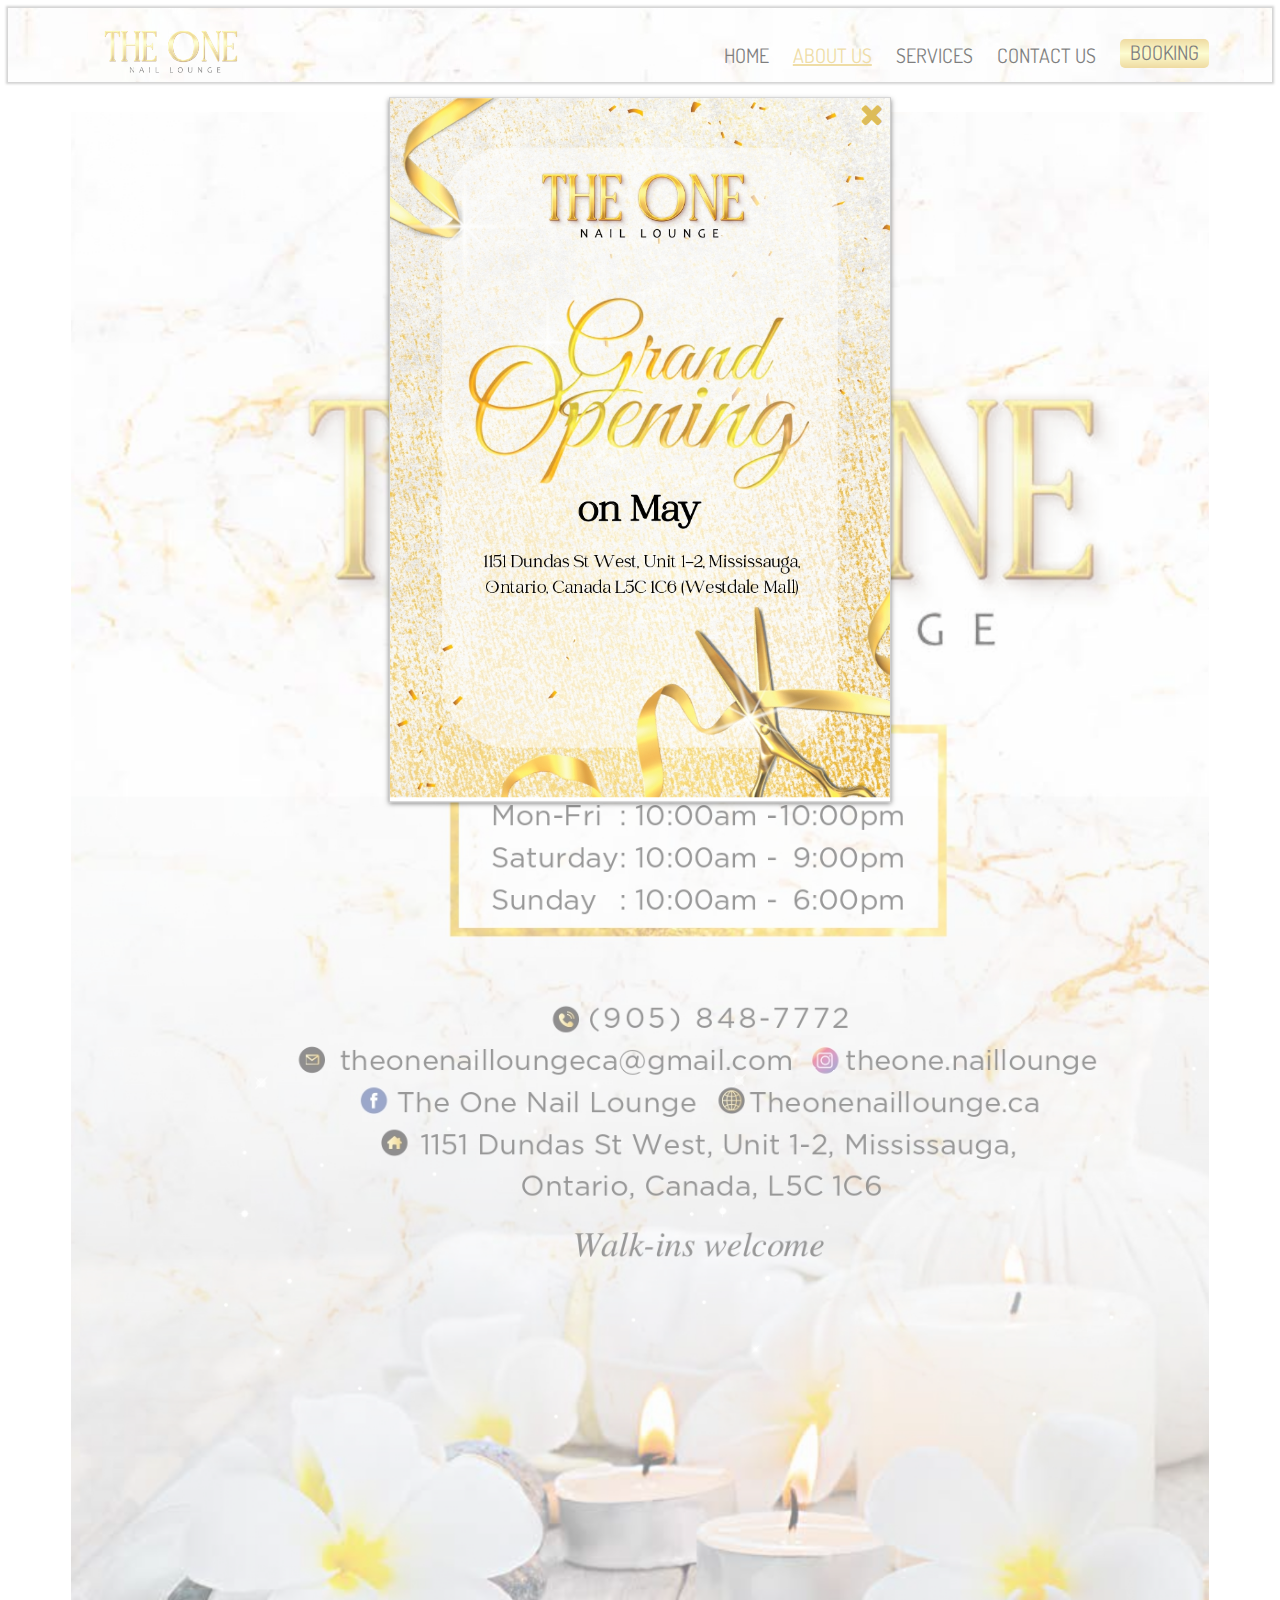
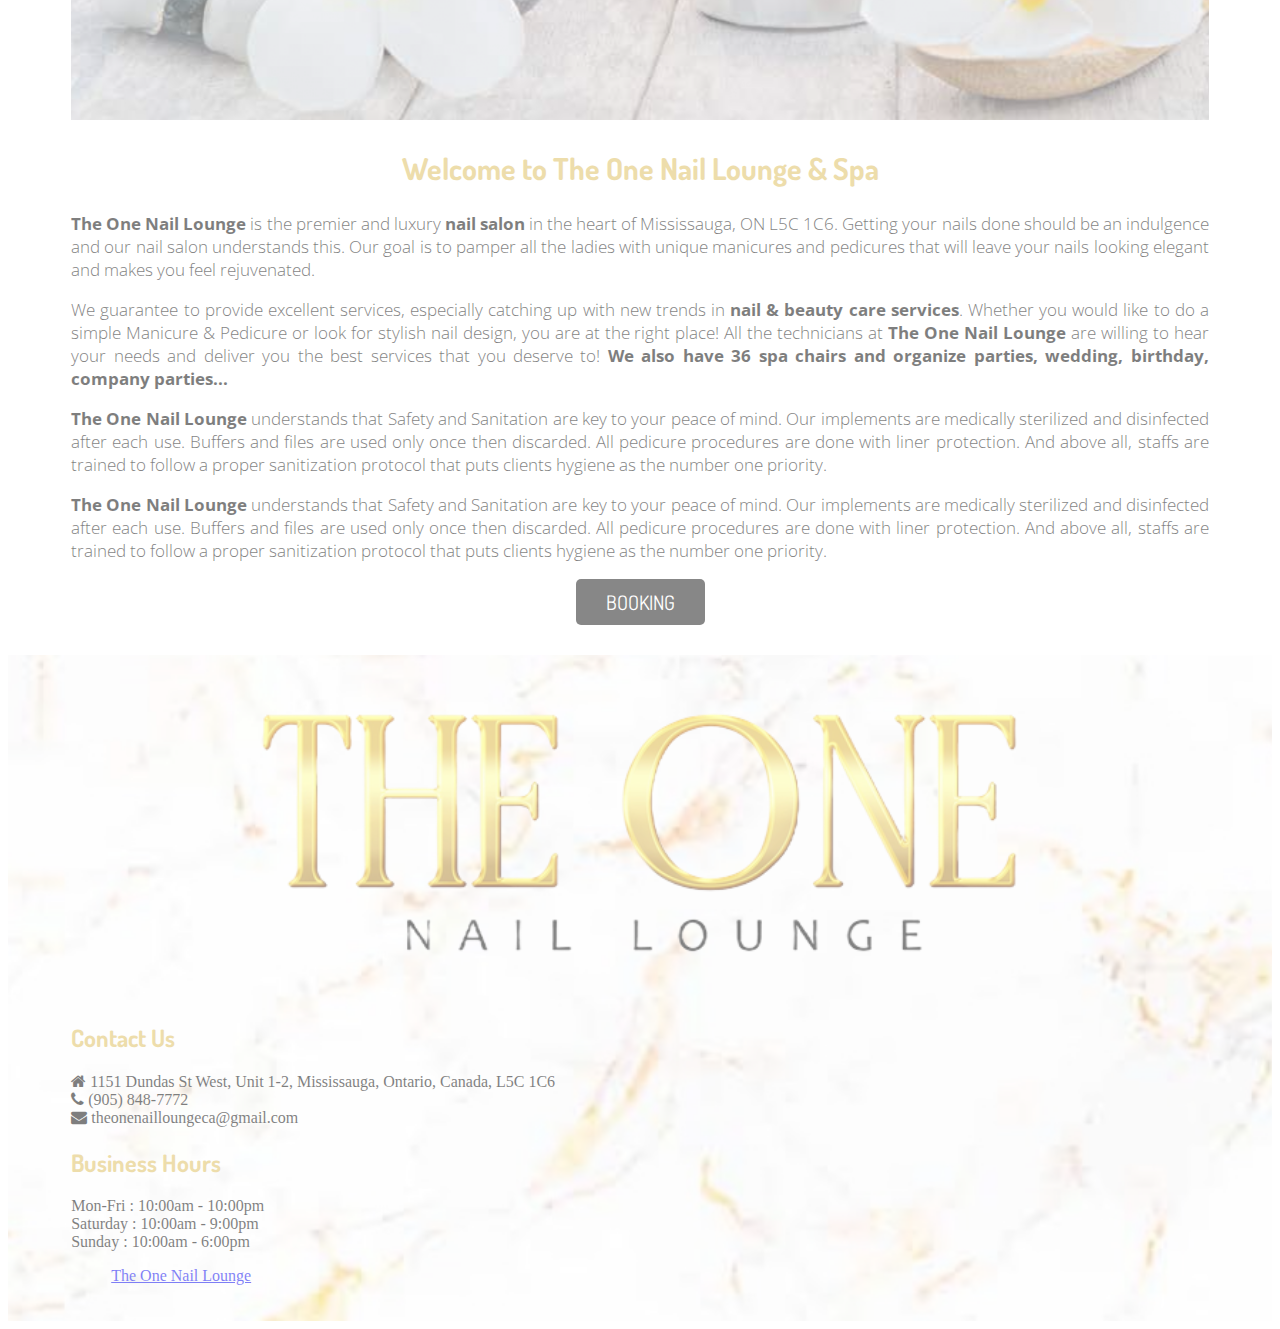
==== aboutus.html @ 0f0568f4 "first commit" ====
<!DOCTYPE html>
<html lang="en">

<head>
    <meta charset="UTF-8">
    <meta http-equiv="X-UA-Compatible" content="IE=edge">
    <meta name="viewport" content="width=device-width, initial-scale=1.0">
    <meta name="viewport" content="width=device-width, initial-scale=1.0">
    <link href="https://cdn.jsdelivr.net/npm/bootstrap@5.0.2/dist/css/bootstrap.min.css" rel="stylesheet"
        integrity="sha384-EVSTQN3/azprG1Anm3QDgpJLIm9Nao0Yz1ztcQTwFspd3yD65VohhpuuCOmLASjC" crossorigin="anonymous">
    <link rel="shortcut icon" href="./img/THEONE-min (1).jpg" type="image/x-icon">
    <link rel="stylesheet" href="./font-awesome-4.7.0/css/font-awesome.min.css">
    <link rel="stylesheet" href="./css/main.css">
      <!-- Google Tag Manager -->
<script>(function(w,d,s,l,i){w[l]=w[l]||[];w[l].push({'gtm.start':
    new Date().getTime(),event:'gtm.js'});var f=d.getElementsByTagName(s)[0],
    j=d.createElement(s),dl=l!='dataLayer'?'&l='+l:'';j.async=true;j.src=
    'https://www.googletagmanager.com/gtm.js?id='+i+dl;f.parentNode.insertBefore(j,f);
    })(window,document,'script','dataLayer','GTM-N297H3F');</script>
    <!-- End Google Tag Manager -->
    <!-- Google Tag Manager (noscript) -->
<noscript><iframe src="https://www.googletagmanager.com/ns.html?id=GTM-N297H3F"
    height="0" width="0" style="display:none;visibility:hidden"></iframe></noscript>
    <!-- End Google Tag Manager (noscript) -->
    <title>About Us</title>
</head>

<body>

  



    <div id="fb-root"></div>
    <script async defer crossorigin="anonymous" src="https://connect.facebook.net/vi_VN/sdk.js#xfbml=1&version=v16.0"
        nonce="MZUNs4K4"></script>
    
     <div id="popup">
      <img src="./img/grand opening on April_page-0001.jpg" alt="" width="100%">
      <button id="cancel"><i class="fa fa-times" aria-hidden="true"></i>
      </button>
    </div>




    <div class="wrap notclick">
        <div id="header" class="sticky-top">
            <nav class="navbar ">
                <div class="navbar-container container">
                    <input type="checkbox" name="" id="" />
                    <div class="hamburger-lines">
                        <span class="line line1"></span>
                        <span class="line line2"></span>
                        <span class="line line3"></span>
                    </div>
                    <ul class="menu-items">
                        <li class="pd"><a href="index.html">HOME</a></li>
                        <li class="pd"><a class="active" href="aboutus.html">ABOUT US</a></li>
                        <li class="pd"><a href="services.html">SERVICES</a></li>
                        <li class="pd"><a href="contact.html">CONTACT US</a></li>
                        <li class="box-booking"><a href="booking.html">BOOKING</a></li>
    
                    </ul>
                    <h1 class="logo"> <a href="index.html"><img src="./img/logo-menu-removebg-preview.png" alt=""
                                width="200px"></a>
                    </h1>
                </div>
            </nav>
        </div>
        <div class="container">
            <div class="main-about row">
                <div class="item-about col-12 col-md-6">
    
                    <img src="./img/sevices2.jpg" alt="" width="100%">
                </div>
                <div class="item-about col-12 col-md-6">
                    <h2>Welcome to
                        The One Nail Lounge & Spa</h2>
                    <p> <strong>The One Nail Lounge</strong> is the premier and luxury <strong>nail salon</strong> in the
                        heart of Mississauga, ON L5C 1C6. Getting
                        your nails done should be an indulgence and our nail salon understands this. Our goal is to pamper
                        all the
                        ladies with unique manicures and pedicures that will leave your nails looking elegant and makes you
                        feel
                        rejuvenated.
                    </p>
                    <p>We guarantee to provide excellent services, especially catching up with new trends in <strong> nail &
                            beauty care
                            services</strong>. Whether you would like to do a simple Manicure & Pedicure or look for stylish
                        nail design, you are
                        at the right place! All the technicians at <strong>The One Nail Lounge </strong> are willing to hear
                        your needs and deliver you
                        the best services that you deserve to! <strong>We also have 36 spa chairs and organize parties,
                            wedding, birthday,
                            company parties...</strong>
                    </p>
                    <p> <strong>The One Nail Lounge </strong> understands that Safety and Sanitation are key to your peace
                        of mind. Our implements are
                        medically sterilized and disinfected after each use. Buffers and files are used only once then
                        discarded. All
                        pedicure procedures are done with liner protection. And above all, staffs are trained to follow a
                        proper
                        sanitization protocol that puts clients hygiene as the number one priority.
                    </p>
                    <p> <strong>The One Nail Lounge</strong> understands that Safety and Sanitation are key to your peace of
                        mind. Our implements are
                        medically sterilized and disinfected after each use. Buffers and files are used only once then
                        discarded. All
                        pedicure procedures are done with liner protection. And above all, staffs are trained to follow a
                        proper
                        sanitization protocol that puts clients hygiene as the number one priority. </p>
                    <div class="btn">
                        <a href="booking.html"> <button>BOOKING</button></a>
    
                    </div>
                </div>
    
            </div>
    
        </div>
    
    
    
    
    
    
        <div id="footer">
    
        </div>
    </div>


  
    <script src="https://cdn.jsdelivr.net/npm/bootstrap@5.0.2/dist/js/bootstrap.bundle.min.js"
        integrity="sha384-MrcW6ZMFYlzcLA8Nl+NtUVF0sA7MsXsP1UyJoMp4YLEuNSfAP+JcXn/tWtIaxVXM"
        crossorigin="anonymous"></script>
    <script src="./js/footer.js"></script>
    <script src="./js/popup.js"></script>
</body>

</html>
---- css/main.css ----
@import url('https://fonts.googleapis.com/css2?family=Dosis:wght@200;300;400;500;600;700;800&family=Jost:ital,wght@0,100;0,200;0,300;0,400;0,500;0,600;0,700;0,800;0,900;1,100;1,200;1,300;1,400;1,500;1,600;1,700;1,800;1,900&family=Open+Sans:ital,wght@0,300;0,400;0,500;0,600;0,700;0,800;1,300;1,400;1,500;1,600;1,700;1,800&family=Roboto:ital,wght@0,300;0,400;0,500;0,700;0,900;1,100;1,300;1,400;1,500;1,700;1,900&display=swap');
.navbar input[type="checkbox"],
.navbar .hamburger-lines{
    display: none;
    color: #000;
}
body{
   
    overflow-x: hidden;
    overflow-y: hidden;

}
.wrap{
  opacity: 0.5;
   
   
 
 
}
.notclick{
    pointer-events: none;
}
#popup {
   
    z-index: 10000;
    position: fixed;
    top: 50%;
    left: 50%;
    transform: translate(-50%, -50%);
    width: 500px;
   
    background-color: #fff;
    border: 1px solid #ccc;
    box-shadow: 0 2px 5px rgba(0,0,0,.5);
    text-align: center;
  }

#cancel{
    position: absolute;
    top: 0;
    right: 0%;
    border: none;
    background:none;
   
}
#cancel i{
    font-size: 30px !important;
    color: #ddbc59;
}
.container{
    max-width: 1200px;
    width: 90%;
    margin: auto;
}

.navbar{
    box-shadow: 0px 0px 2px 2px #aaa;
    padding: 0px;
    width: 100%;
    background-image: url(/img/bg-header.jpg);
    color: #000;
    padding-top: 5px;
    padding-bottom: 5px;
  
}

.navbar-container{
    display: flex;
    justify-content: space-between;
    height: 64px;
    align-items: center;
}

.menu-items{
    order: 2;
    display: flex;
    margin-bottom: 0px;
}
.logo{
    order: 1;
    font-size: 2.3rem;
    font-weight: 600;
    padding-bottom: 0px ;
    margin-bottom: 0px;
}
.logo a{
    font-weight: bold;
}
.menu-items li{
    list-style: none;
    margin-left: 1.5rem;
    font-size: 17px;
}

.navbar a{
    font-family: 'Dosis', sans-serif;
    color: #000;
    text-decoration: none;
    font-size: 20px;
    transition: color 0.3s ease-in-out;
}

.navbar a:hover{
    color: #e0bc50
}


.footer-first{
    display: flex;
    justify-content: center;
    padding-top: 10px;
    padding-bottom: 10px;
    
    background-image: url(../img/bg-header.jpg);
    background-size: cover;
}
.footer-first .icon{
    margin-left: 5px;
    margin-top: 5px;
}
.footer-first p{
    font-size: 27px;
    font-family: 'Dosis', sans-serif;
    margin: 0px;
    color: #000;
}
.main-home{
    margin: 0px;
    padding-top: 20px;
    padding-bottom: 20px;
}
.item-home h5{
    font-size: 27px;
    font-weight: 300;
    background: -webkit-linear-gradient(#e0b847, #fdfca4 , #e0b847);
    -webkit-background-clip: text;
    -webkit-text-fill-color: transparent;
    color: #ddbc59;
    padding-bottom: 10px;
    font-weight: 600;
}
.item-home p{
    font-family: 'Open Sans', sans-serif;
    font-size: 17px;
    text-align: justify;
}
.active{
    color: #e0bc50 !important;
    text-decoration:underline #e0bc50 2px !important;
}
.item-slider-main p{
    display: flex;
    justify-content: center;
    padding-top: 10px;
    text-decoration: none !important;
    font-size: 18px;
    color: #111111;
}
.footer {
    margin: 0px;
    
    padding-bottom: 20px;
}
#footer{
    background-image: url(/img/bg-header.jpg);
    background-size: cover;
    padding-top: 20px;
}
.item-footer ul {
    list-style: none;
    padding: 0px;
}
.item-slider p{
    font-family: 'Dosis', sans-serif;
}
.item-footer h2{
    font-family: 'Dosis', sans-serif;
    color: #ddbc59;
}
.main-about{
    margin: 0px;
    padding-top: 30px;
    padding-bottom: 30px;
}
.main-about p{
    font-family: 'Open Sans', sans-serif;
    font-size: 17px;
    text-align: justify;
    font-weight: 300;
}
strong{
    font-weight: bold;
}
.main-about h2{
    font-size: 30px;
    text-align: center;
    font-family: 'Dosis', sans-serif;
    color: #ddbc59;
}
.main-services{
    padding-top: 20px;
    padding-bottom: 20px;
    text-align: center;
}
.main-services img{
    margin-bottom: 20px;
}
.main-booking{
    padding-top: 30px;
    padding-bottom: 30px;
}
.form-input{
    padding-top: 10px;
    padding-bottom: 10px;
}
.form-group label , .input label{
    font-weight: 600;
    font-size: 27px;
    font-family: 'Dosis', sans-serif;
    color: #ddbc59;
}
.input{
    padding-top: 5px;
    padding-bottom: 5px;
}
.input input{
    width: 100%;
    padding: 8px;
    border-radius: 5px;
    border: rgb(204, 204, 204) 1px solid;
}
.input input:focus{
    outline:none;
}
.btn{
    display: flex;
    justify-content: center;
}
.btn button{
    font-size: 20px;
    font-family: 'Dosis', sans-serif;
    color: #fff;
    background-color: #111111;
    border: none;
    padding-left: 30px;
    padding-right: 30px;
    padding-bottom: 10px;
    padding-top: 10px;
    border-radius: 5px;
}
.title{
    display: flex;
    justify-content: center;
    font-family: 'Dosis', sans-serif;
    color: #ddbc59;
    padding-top: 10px;
}
.main-coupons {
    margin: 0px;
    padding-top: 30px;
    padding-bottom: 30px;
}
.item-coupons{
    padding-bottom: 20px;
    cursor: pointer;
     
    overflow: hidden;
}
.item-coupons img{
    width: 100%;
    height: 100%;
    transition-duration: 0.3s;
}
.item-coupons img:hover{
    transform: scale(1.2);
  
}
.item-gallery{
    overflow: hidden;
}
.item-gallery img{
    width: 100%;
    height: 100%;
    transition-duration: 0.3s;
}
.item-gallery img:hover{
    transform: scale(1.2);
}
.item-product{
    overflow: hidden;
    cursor: pointer;
}
.item-product img{
    width: 100%;
    height: 100%;
    transition-duration: 0.3s;
}
.item-product img:hover{
    transform: scale(1.2);
}
.main-gallery{
    margin: 0px;
    padding-top: 30px;
    padding-bottom: 30px;
}
.item-gallery{
    position: relative;
}
.title-gallery{
    position: absolute;
    bottom: 0%;
    left: 0%;
    background : url(/img/bg-header.jpg);
    background-size: cover;
    color: #ddbc59;
    padding: 10px;
    font-weight: 600;
    font-family: 'Dosis', sans-serif;
    font-size: 20px;
}
.main-item-gallery{
    padding-top: 30px;
    padding-bottom: 30px;
    margin: 0px;
}
.item-product{
    margin-bottom: 15px;
}
.video{
    padding-top: 30px;
    padding-bottom: 30px;
    display: flex;
    justify-content: center;
}
.main-contact{
    margin: 0px;

}
.item-contact{
    padding-top: 20px;
}
.item-contact ul{
    list-style: none;
}
.item-contact ul li{
    font-size: 17px;
    font-family: 'Dosis', sans-serif;
    font-weight: 500;
}
.item-contact form input{
    width: 100%;
    padding: 7px;
    border-radius: 5px;
    border: #aaa 1px solid;
    margin-bottom: 10px;
}
.item-contact form input:focus{
    outline: none;
}
.box-booking{   
   padding-left: 10px;
   padding-right: 10px; 
   background-image: linear-gradient(#e0b847, #fdfca4 , #e0b847);
   border-radius: 5px;
}
.box-booking a:hover{
    color: #000 !important;
}
.pd{
    padding-top: 3px !important;
}
.item-contact img{
    padding-bottom:40px;
}
.item-contact form{
    padding-top: 70px;
}
@media (max-width: 768px){
    #popup{
        width: 300px;
    }
    .item-contact form{
        padding-top: 0px;
    }
    .main-services img{
        width: 100%;
    }
    .item-slider-main p{
        font-size: 16px;
    }
    iframe{
        width: 100% ;
        height: 500px;
       
    }
    .item-home{
        padding: 0px;
    }
    .navbar{
        opacity: 0.95;
    }

    .navbar-container input[type="checkbox"],
    .navbar-container .hamburger-lines{
        display: block;
    }

    .navbar-container{
        display: block;
        position: relative;
        height: 64px;
    }
    .logo{
        position: absolute;
       
        top: 15%;
       
    }
    .navbar-container input[type="checkbox"]{
        position: absolute;
        display: block;
        height: 32px;
        width: 30px;
        top: 20px;
        right: 20px;
        z-index: 5;
        opacity: 0;
        cursor: pointer;
    }

    .navbar-container .hamburger-lines{
        display: block;
        height: 28px;
        width: 35px;
        position: absolute;
        top: 20px;
        right: 20px;
        z-index: 2;
        display: flex;
        flex-direction: column;
        justify-content: space-between;
    }

    .navbar-container .hamburger-lines .line{
        display: block;
        height: 3px;
        width: 90%;
        border-radius: 10px;
        background: #e0bc50;
    }
    
    .navbar-container .hamburger-lines .line1{
        transform-origin: 0% 0%;
        transition: transform 0.3s ease-in-out;
    }

    .navbar-container .hamburger-lines .line2{
        transition: transform 0.2s ease-in-out;
    }

    .navbar-container .hamburger-lines .line3{
        transform-origin: 0% 100%;
        transition: transform 0.3s ease-in-out;
    }

    .navbar .menu-items{
        padding-top: 100px;
        background: url(/img/bg-header.jpg);
        background-size: cover;
        height: 100vh;
        max-width: 300px;
        transform: translate(-150%);
        display: flex;
        flex-direction: column;
        margin-left: -40px;
        padding-left: 40px;
        padding-right: 40px;
        transition: transform 0.5s ease-in-out;
        box-shadow:  0px 0px 2px 2px #aaa;
        overflow: scroll;   
      
        
    }

    .navbar .menu-items li{
        margin-bottom: 1.8rem;
        font-size: 1.1rem;
        font-weight: 500;
    }

 

    .navbar-container input[type="checkbox"]:checked ~ .menu-items{
        transform: translateX(0);
    }

    .navbar-container input[type="checkbox"]:checked ~ .hamburger-lines .line1{
        transform: rotate(45deg);
    }

    .navbar-container input[type="checkbox"]:checked ~ .hamburger-lines .line2{
        transform: scaleY(0);
    }

    .navbar-container input[type="checkbox"]:checked ~ .hamburger-lines .line3{
        transform: rotate(-45deg);
    }

}
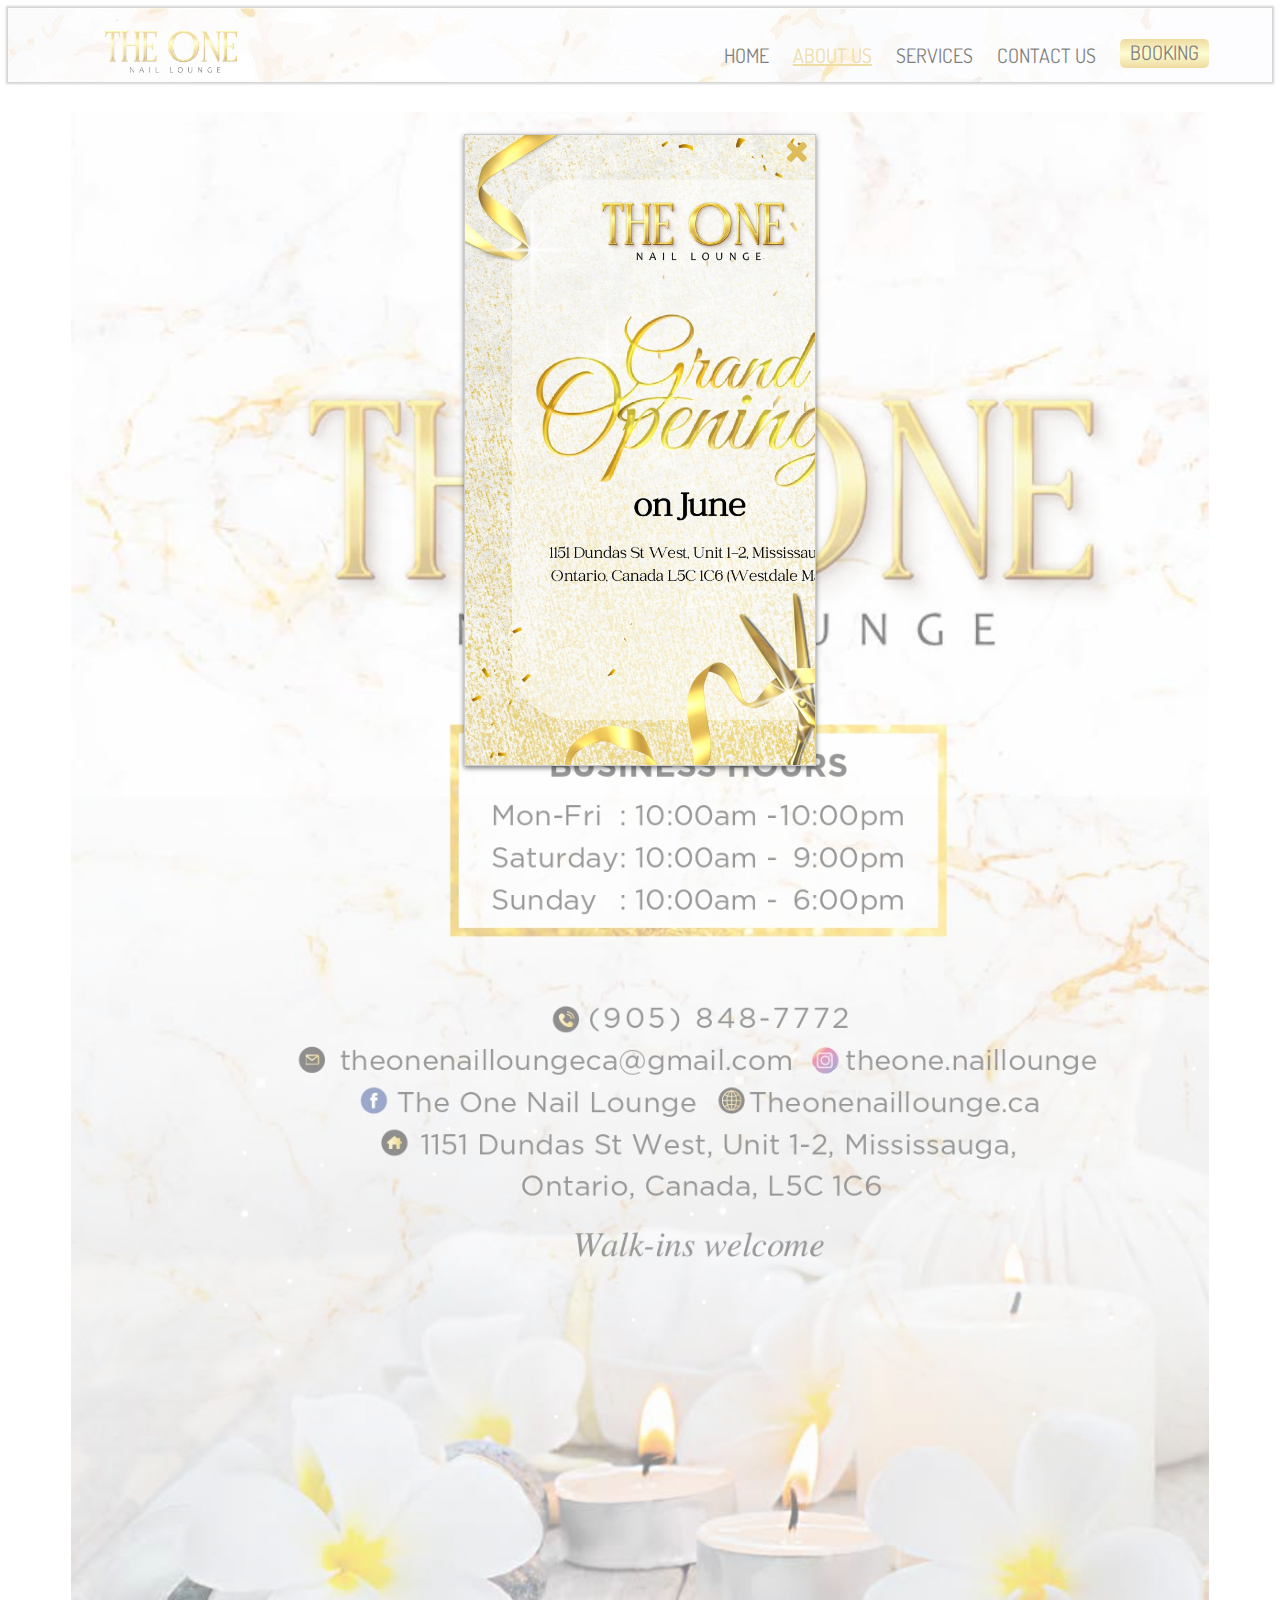
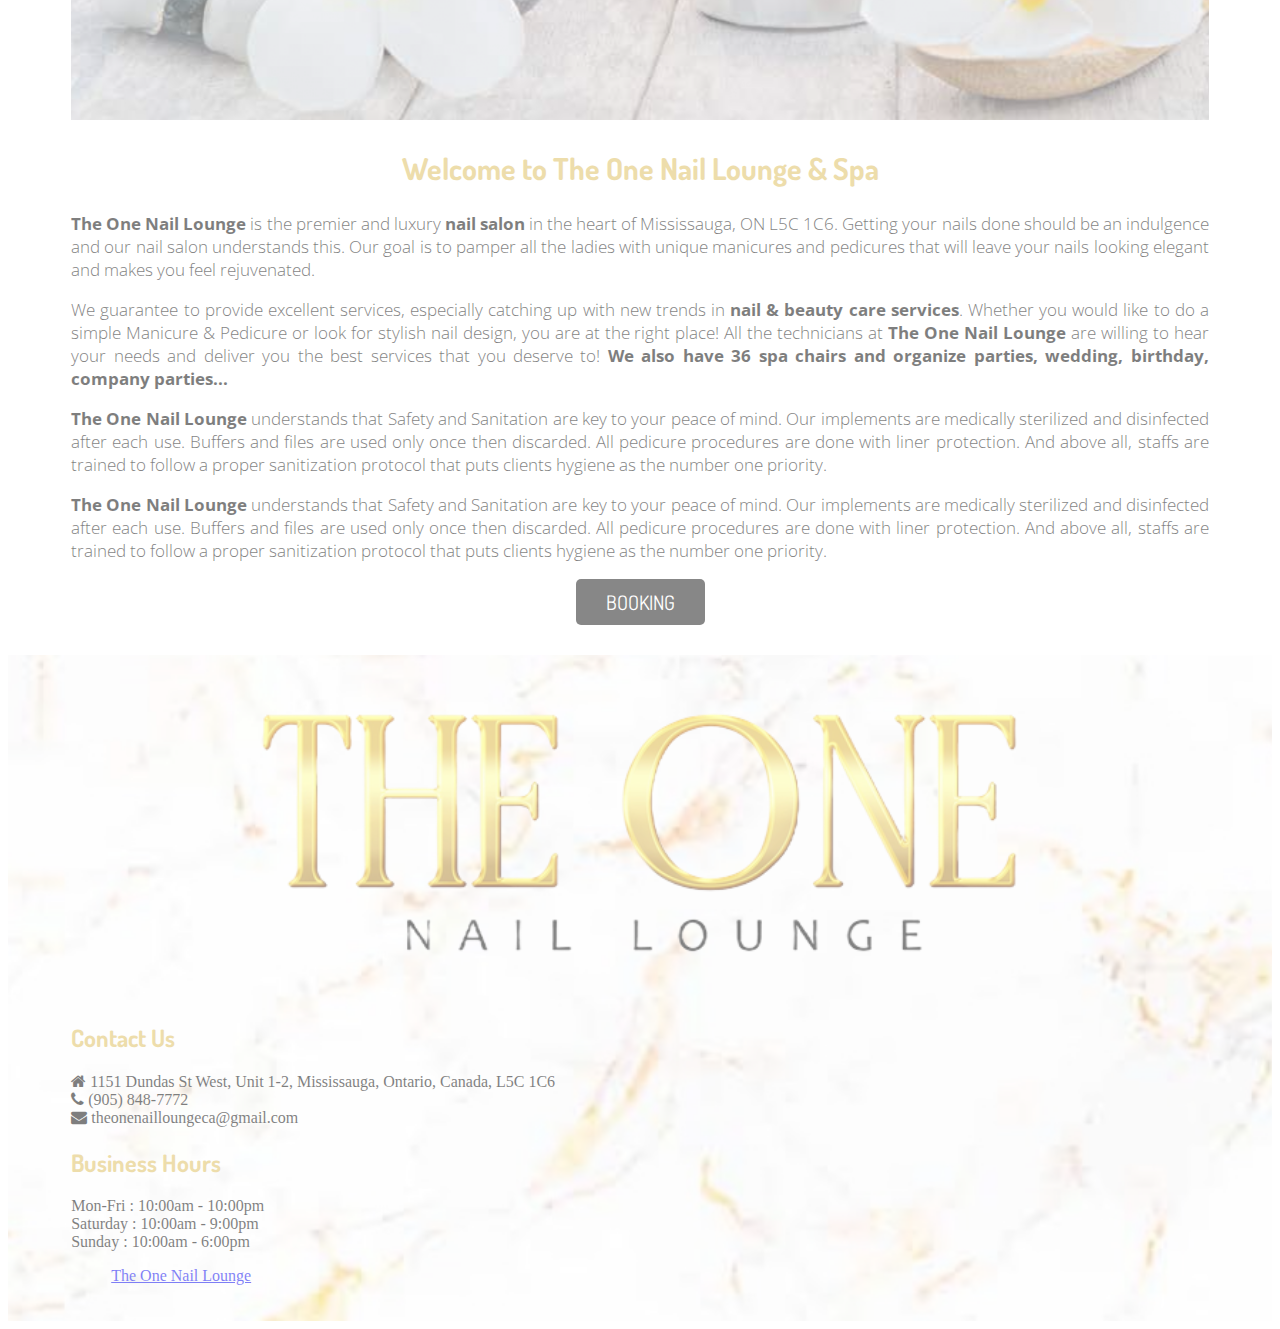
==== commit 251e6112: "update" ====
--- a/aboutus.html
+++ b/aboutus.html
@@ -36,7 +36,7 @@
         nonce="MZUNs4K4"></script>
     
      <div id="popup">
-      <img src="./img/grand opening on April_page-0001.jpg" alt="" width="100%">
+      
       <button id="cancel"><i class="fa fa-times" aria-hidden="true"></i>
       </button>
     </div>
--- a/css/main.css
+++ b/css/main.css
@@ -21,15 +21,17 @@
     pointer-events: none;
 }
 #popup {
-   
+    height: 70%;
+    width: 350px;
     z-index: 10000;
     position: fixed;
     top: 50%;
     left: 50%;
     transform: translate(-50%, -50%);
-    width: 500px;
-   
-    background-color: #fff;
+    background: url('../img/bg-popup.jpg');
+    background-size: cover;
+    
+    background-repeat: no-repeat;
     border: 1px solid #ccc;
     box-shadow: 0 2px 5px rgba(0,0,0,.5);
     text-align: center;
@@ -57,7 +59,7 @@
     box-shadow: 0px 0px 2px 2px #aaa;
     padding: 0px;
     width: 100%;
-    background-image: url(/img/bg-header.jpg);
+    background-image: url(/img/bg-banner2.jpg);
     color: #000;
     padding-top: 5px;
     padding-bottom: 5px;
@@ -111,7 +113,7 @@
     padding-top: 10px;
     padding-bottom: 10px;
     
-    background-image: url(../img/bg-header.jpg);
+    background-image: url(../img/bg-banner2.jpg);
     background-size: cover;
 }
 .footer-first .icon{
@@ -377,7 +379,9 @@
 }
 @media (max-width: 768px){
     #popup{
-        width: 300px;
+        height: 50%;
+      
+       
     }
     .item-contact form{
         padding-top: 0px;
